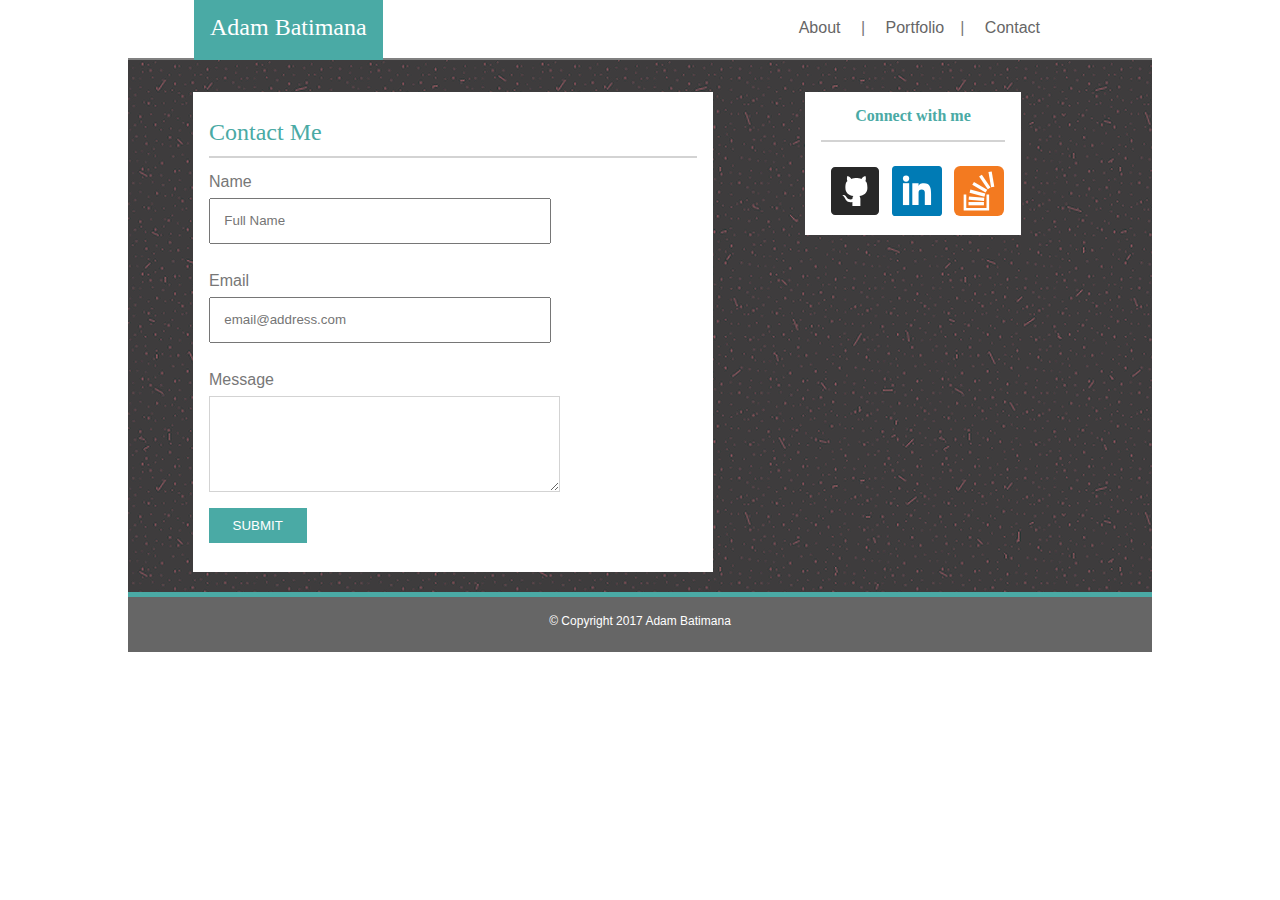
==== contact.html @ 0423d7f8 "Initial Files" ====
<!DOCTYPE html>
<html lang="en">

<head>
    <meta charset="UTF-8">
    <title>Contact Me</title>
    <link rel="stylesheet" type="text/css" href="assets/css/reset.css">
    <link rel="stylesheet" type="text/css" href="assets/css/style.css">
    <script type="text/javascript" src="https://code.jquery.com/jquery-3.2.1.js"></script>
    <script src="assets/css/sticky.js"></script>
</head>

<body id="contactPage">
    <header>
        <p><a href="index.html">Adam Batimana</a></p>
    </header>
    <nav id="header">
        <ul>
            <li><a href="index.html">About</a> &#124; </li>
            <li><a href="portfolio.html">Portfolio</a>&#124; </li>
            <li><a href="contact.html">Contact</a></li>
        </ul>
    </nav>
    <div id="container">
        <div id="backgroundspace" class="cf">
            <main>
                <section class="cf">
                    <h1>Contact Me</h1>
                    <hr />
                    <div class="cform">
                        <form class="contactform" name="contact" id="contact" method="post" action="formprocessor.php">
                            <label for="Name">Name</label>
                            <input type="text" name="Name" id="Name" placeholder="Full Name" class="required" required>
                            <label for="email">Email</label>
                            <input type="text" name="email" id="email" placeholder="email@address.com" class="required" required>
                            <label for="Message">Message</label>
                            <textarea name="Message" id="Message" cols="41" rows="6"></textarea>
                            <br/>
                            <input type="submit" name="submit" value="SUBMIT" />
                        </form>
                    </div>
                </section>
            </main>
            <aside>
                <section class="aside">
                    <h2>Connect with me</h2>
                    <hr />
                    <ul class="social">
                        <li class="si">
                            <a href="https://github.com/adambatimana"><img src="assets/images/gh.svg" alt="Github logo"></a>
                        </li>
                        <li class="si">
                            <a href="https://www.linkedin.com/in/adambatimana/"><img src="assets/images/li2.svg" alt="LinkedIn logo"></a>
                        </li>
                        <li class="si">
                            <a href="http://stackoverflow.com/users/7691686/adam-batimana"><img src="assets/images/of.svg" alt="stacked overflow"></a>
                        </li>
                    </ul>
                </section>
            </aside>
        </div>
        <footer id="footer">
            <p>&copy; Copyright 2017 Adam Batimana</p>
        </footer>
    </div>
</body>

</html>
---- assets/css/style.css ----
/*
    Teal color (used for headings and backgrounds): #4aaaa5
    Regular font color (used for paragraphs and all text besides the headings) = #777777
    Main header background color: #ffffff
    Main header border color: #cccccc
    Footer background color: #666666
    Main content background color: #ffffff
    Main content border color: #dddddd
    headers 'Georgia', Times, Times New Roman, serif;
    */
    *{
    	box-sizing: border-box;
    }
    html{
        position: relative;
        min-height: 100%;
        margin: 0 auto;
    }
    #container{
    	width: 100%;
    	margin: 0 auto;
        
    }
    body{
    	font-family: 'Arial', 'Helvetica Neue', Helvetica, sans-serif;
    	width: 1024px;
    	color: #777777;
    	margin: 0 auto;
        position: relative;

    }
    #backgroundspace{
    	background-image: url(../images/pinkdust.png);

    }
    h1 {
    	font-family: 'Georgia', Times, Times New Roman, serif;
    	font-size: 1.5em;
    	color: #4aaaa5;
    	padding:.5em 0;
    }

    h2{
    	font-family: 'Georgia', Times, Times New Roman, serif;
    	font-size: 1em;
    	color: #4aaaa5;
    	text-align: center;
    	padding: 0 0 .5em 0;
        font-weight: bold;
    }
    a{
    	text-decoration: none;
    }
    hr{
    	border-width: 1px;
    	color: lightgray;
    	border-style: solid;
    	margin-bottom: 1.5em;
    }
    #contactPage main section hr{
        margin: 0;
    }
    nav{
    	background: white;
    	padding: 1em;
    	height: 60px;
    	border-bottom: solid 2px gray;
    	
    }

  header p a {
    font-family: 'Georgia', Times, Times New Roman, serif;
	float: left;
	height: 60px;
	padding: 0 16px ;
	color: #FFF;
	text-decoration: none;  
	font-size: 1.5em;
	font-weight: normal;
	line-height: 2.25em;
	background: #4aaaa5;
    position: relative;
    left: 2.75em;
}
    nav li{
    	list-style: none;
    	display: inline-block;
        
    }
    nav ul li a {
    	padding:1.25em 1em;
        

    }
    nav ul li a:link{
    	color: #666;
    }
    nav ul li a:visited{
    	color: #666666;
    }
    nav ul li a:hover{
    	color: #4aaaa5;
    	transition: .5s ease;
        border-bottom: solid 4px #4aaaa5;

    }


    nav ul{
    	text-align: right;
    	float: right;
    	width: 50%;
        position: relative;
        right: 5em;
        padding-top: .25em;

    }

    .social{
    	text-align: center;

    }
    .si{

    	display: inline-block;

    }
    .si a{
    	text-indent: -9999px;

    }
    img{
    	float: left;
    	margin: 0 1em 0 0;
    	width:40%;
    }
    a img{
    	width: 50px;
    	height: 50px;
    	margin: 0 0 0 .5em;
    	padding: 0;
    }
    figure img{
        width: 100%;
        float: left;
        margin: 0 1em 0 0;
       height: 100%;
    }
    main{
    	width: 650px;
    	float: left;
    	margin-top: 2em;
    	margin-bottom: 5em;

    }
    section{
    	width: 80%;
    	margin: 0 auto;
    	background: #FFF;
    	padding: 1em;

    }

label{
    display: inline-block;
    padding-bottom: .5em;
    margin-top: 1em;
}
input{
    margin-bottom: 1em;
    display: block;
    width: 70%;
    padding: 1em;
}
label+textarea{
    display: block;
    border: solid 1px lightgray;
}
input[type=submit]{
    background: #4aaaa5;
    border: none;
    padding:10px ;
    width: 20%;
    color: #fff;
    cursor: pointer;
}

    .aside{
    	background: #FFF;
    	/*	width: 270px;*/
    }
    aside{
    	width:270px; 
    	margin-top: 2em;
    	float: left;
    }

    footer{
    	background: #666666;
    	height: 60px;
    	border-top: solid 5px #4aaaa5;
        position: absolute;
        bottom:0;
        left:0;
        width: 100%;


    }
    footer p{
    	text-align: center;
    	padding-top: 1.5em;
    	color: #fff;
    	font-size: .75em;
    }

    figure{
        float: left;
        margin-top: 1em;
        position: relative;
        margin-left: 1em;
    }
    figure img{
        width: 100%;
    }
    figcaption{
        position: absolute;
        bottom: 1em;
        left: 0;
          background: #4aaaa5;
        padding:1em 4em;
        color: #FFF;
    }
 

.sticky {
  position: fixed;
  z-index: 9999;
  width: 100%;
}












    .cf{
    	overflow: auto;
    }
    .cf:before,
    .cf:after {
    	content: " ";
    	display: table;
    }
    .cf:after {
    	clear: both;
    }
/**
 * For IE 6/7 only
 * Include this rule to trigger hasLayout and contain floats.
 */
 .cf {
 	*zoom: 1;
 }
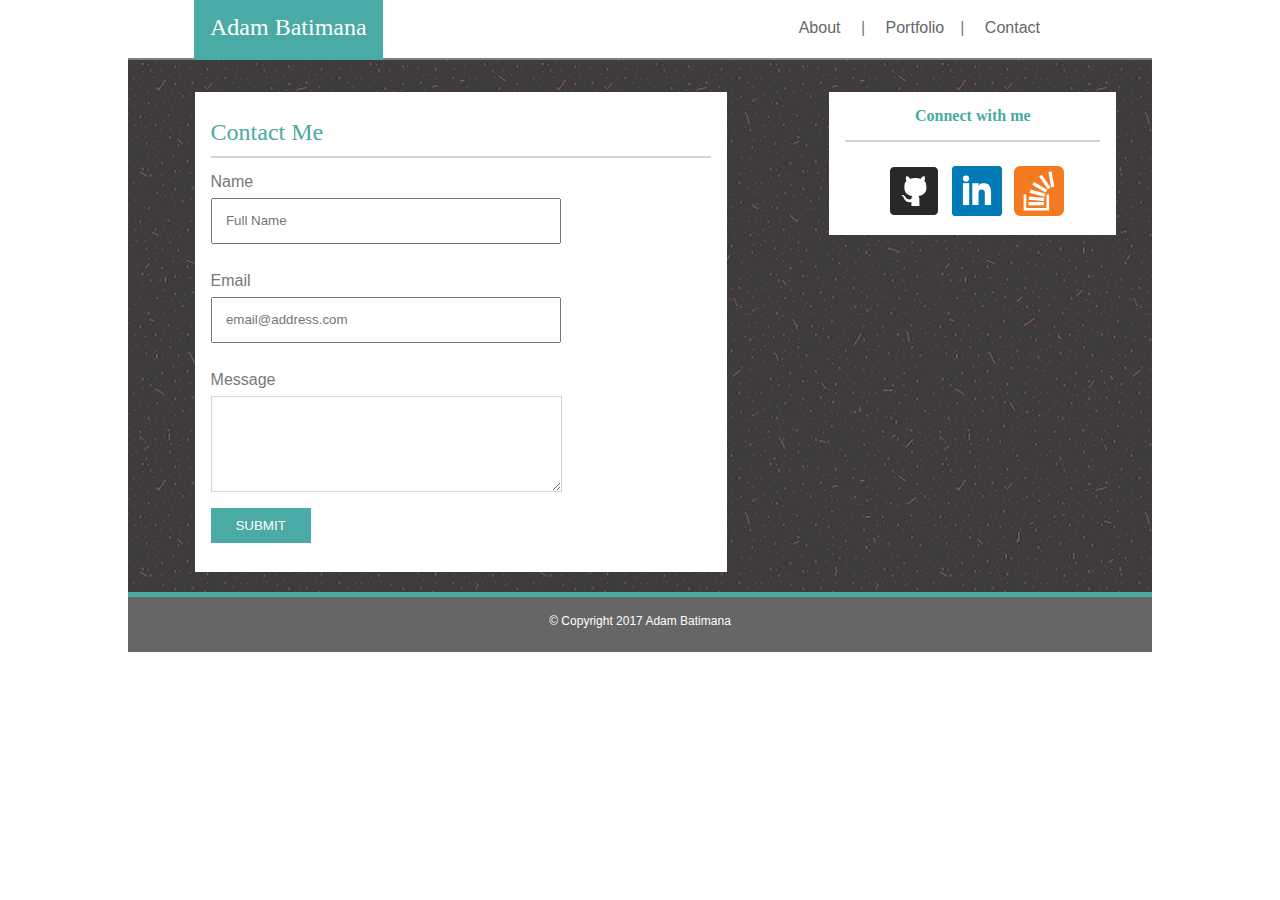
==== commit d98e93ec: "port update" ====
--- a/contact.html
+++ b/contact.html
@@ -3,6 +3,7 @@
 
 <head>
     <meta charset="UTF-8">
+      <meta name="viewport" content="width=device-width, initial-scale=1.0">
     <title>Contact Me</title>
     <link rel="stylesheet" type="text/css" href="assets/css/reset.css">
     <link rel="stylesheet" type="text/css" href="assets/css/style.css">
@@ -65,4 +66,4 @@
     </div>
 </body>
 
-</html>+</html>
--- a/assets/css/style.css
+++ b/assets/css/style.css
@@ -19,14 +19,15 @@
     #container{
     	width: 100%;
     	margin: 0 auto;
-        
+
     }
     body{
     	font-family: 'Arial', 'Helvetica Neue', Helvetica, sans-serif;
-    	width: 1024px;
+    	width: 100%;
     	color: #777777;
     	margin: 0 auto;
         position: relative;
+        max-width: 1024px;
 
     }
     #backgroundspace{
@@ -65,16 +66,20 @@
     	padding: 1em;
     	height: 60px;
     	border-bottom: solid 2px gray;
-    	
-    }
-
+width:100%;
+    }
+header{
+  display: block;
+float: left;
+width: 50%;
+}
   header p a {
     font-family: 'Georgia', Times, Times New Roman, serif;
 	float: left;
 	height: 60px;
 	padding: 0 16px ;
 	color: #FFF;
-	text-decoration: none;  
+	text-decoration: none;
 	font-size: 1.5em;
 	font-weight: normal;
 	line-height: 2.25em;
@@ -85,11 +90,11 @@
     nav li{
     	list-style: none;
     	display: inline-block;
-        
+
     }
     nav ul li a {
     	padding:1.25em 1em;
-        
+
 
     }
     nav ul li a:link{
@@ -147,7 +152,7 @@
        height: 100%;
     }
     main{
-    	width: 650px;
+    	width: 65%;
     	float: left;
     	margin-top: 2em;
     	margin-bottom: 5em;
@@ -190,7 +195,7 @@
     	/*	width: 270px;*/
     }
     aside{
-    	width:270px; 
+    	width:35%;
     	margin-top: 2em;
     	float: left;
     }
@@ -230,7 +235,7 @@
         padding:1em 4em;
         color: #FFF;
     }
- 
+
 
 .sticky {
   position: fixed;
@@ -239,14 +244,209 @@
 }
 
 
-
-
-
-
-
-
-
-
+@media screen and (min-width:769px) and (max-width: 980px) {
+  #container{
+    width: 90%;
+  }
+header{
+  width: 50%;
+  float:left;
+}
+  nav ul{
+    text-align: right;
+    float: right;
+    width: 50%;
+      position: relative;
+      right: 5em;
+      padding-top: .25em;
+
+  }
+  section{
+    width: 100%;
+  }
+  main, aside{
+    padding: 1em;
+    margin-top: 1em;
+
+  }
+  main{
+    width:60%;
+    margin-left: 1em;
+}
+main img{
+  width: 100%;
+  margin-bottom: 1em;
+}
+main p{
+  line-height: 1.5em;
+}
+figure{
+  width: 100%;
+  margin: 0;
+}
+main figure img{
+  width: 100%;
+}
+figcaption{
+  width: 100%;
+  text-align: center;
+  bottom: 2em;
+}
+}
+
+@media screen and (min-width:641px) and (max-width:768px){
+
+    nav{
+      background: white;
+      padding: 1em;
+      height: 60px;
+      border-bottom: solid 2px gray;
+
+    }
+header{
+  display: block;
+  float: left;
+  width: 50%;
+}
+
+  header p a{
+
+    position: relative;
+    left:1em;
+  }
+  nav ul{
+    right: 0;
+  }
+    main{
+      width: 100%;
+      padding: 0 1em;
+      margin: 1em 0 auto;
+    }
+    main{
+      width: 100%;
+      padding: 0 1em;
+      margin: 2em 0 auto;
+    }
+    main section img{
+      float: left;
+      width: 50%;
+      margin-bottom: 1em;
+
+    }
+    main p{
+      line-height: 1.75em;
+    }
+
+    section{
+      width: 100%;
+      padding: 1em;
+    }
+    aside{
+      padding: 0 1em;
+      width: 100%;
+      margin-bottom: 6em;
+    }
+    aside h2{
+      text-align: left;
+      font-size: 1.5em;
+    }
+    .social{
+      text-align: left;
+    }
+    figure{
+      width:45%;
+      float: left;
+    }
+    main figure img{
+      width: 100%;
+    }
+    figcaption{
+      width: 100%;
+      text-align: center;
+      bottom: 2em;
+    }
+
+}
+
+@media screen and (min-width:440px) and (max-width: 640px) {
+
+header{
+  width: 100%;
+  display: block;
+  float: left;
+
+}
+    header p a{
+     width: 100%;
+     display: block;
+     position: static;
+     text-align: center;
+     font-size: 2em;
+     padding-bottom: 2.5em;
+   }
+   nav{
+     width: 100%;
+clear: both;
+   }
+   nav ul{
+     width: 100%;
+     text-align: center;
+     float: none;
+     position: static;
+
+   }
+   nav li{
+     display: block;
+     float: left;
+     text-align: center;
+     width: 33.3%;
+
+}
+   nav ul li a{
+     padding:0 3em 0 3em;
+   }
+   main{
+     width: 100%;
+     padding: 0 1em;
+     margin: 1em 0 auto;
+   }
+   main section img{
+     float: none;
+     width: 100%;
+margin-bottom: 1em;
+   }
+   main p{
+     line-height: 1.75em;
+   }
+
+   section{
+     width: 100%;
+     padding: 1em;
+   }
+   aside{
+     padding: 0 1em;
+     width: 100%;
+     margin-bottom: 6em;
+   }
+   aside h2{
+     text-align: left;
+     font-size: 1.5em;
+   }
+   .social{
+     text-align: left;
+   }
+   figure{
+    float:none;
+    margin: 0;
+   }
+   figcaption{
+     width: 100%;
+     text-align: center;
+     bottom: 2em;
+     padding: 2em;
+   }
+
+}
 
 
     .cf{
@@ -266,4 +466,4 @@
  */
  .cf {
  	*zoom: 1;
- }+ }
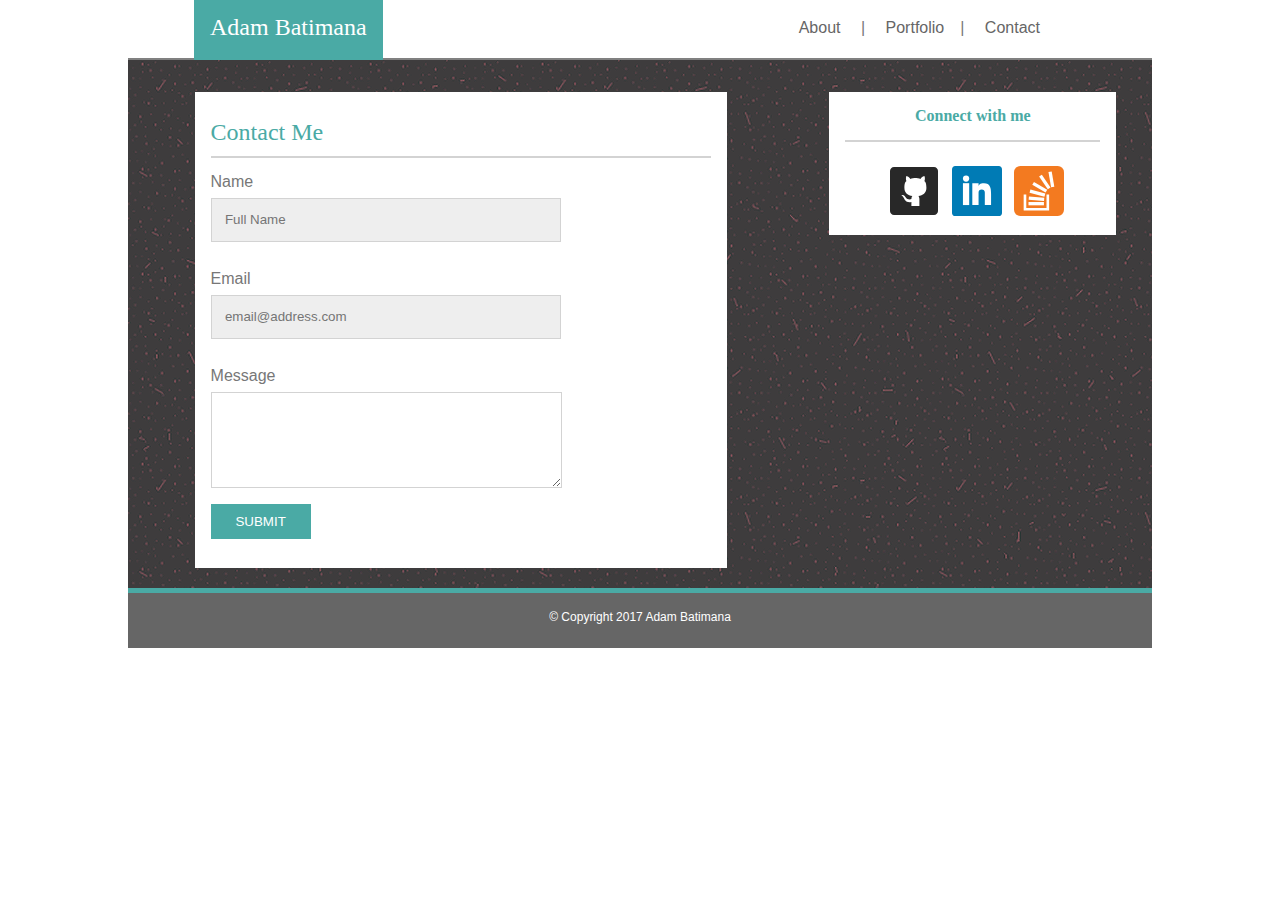
==== commit 87391d61: "update file all" ====
--- a/contact.html
+++ b/contact.html
@@ -22,8 +22,9 @@
             <li><a href="contact.html">Contact</a></li>
         </ul>
     </nav>
+      <div id="backgroundspace" class="cf">
     <div id="container">
-        <div id="backgroundspace" class="cf">
+
             <main>
                 <section class="cf">
                     <h1>Contact Me</h1>
--- a/assets/css/style.css
+++ b/assets/css/style.css
@@ -176,6 +176,8 @@
     display: block;
     width: 70%;
     padding: 1em;
+    border: solid 1px lightgray;
+    background: #eee;
 }
 label+textarea{
     display: block;
@@ -292,6 +294,12 @@
   text-align: center;
   bottom: 2em;
 }
+input{
+  width: 100%;
+}
+textarea{
+  width: 100%;
+}
 }
 
 @media screen and (min-width:641px) and (max-width:768px){
